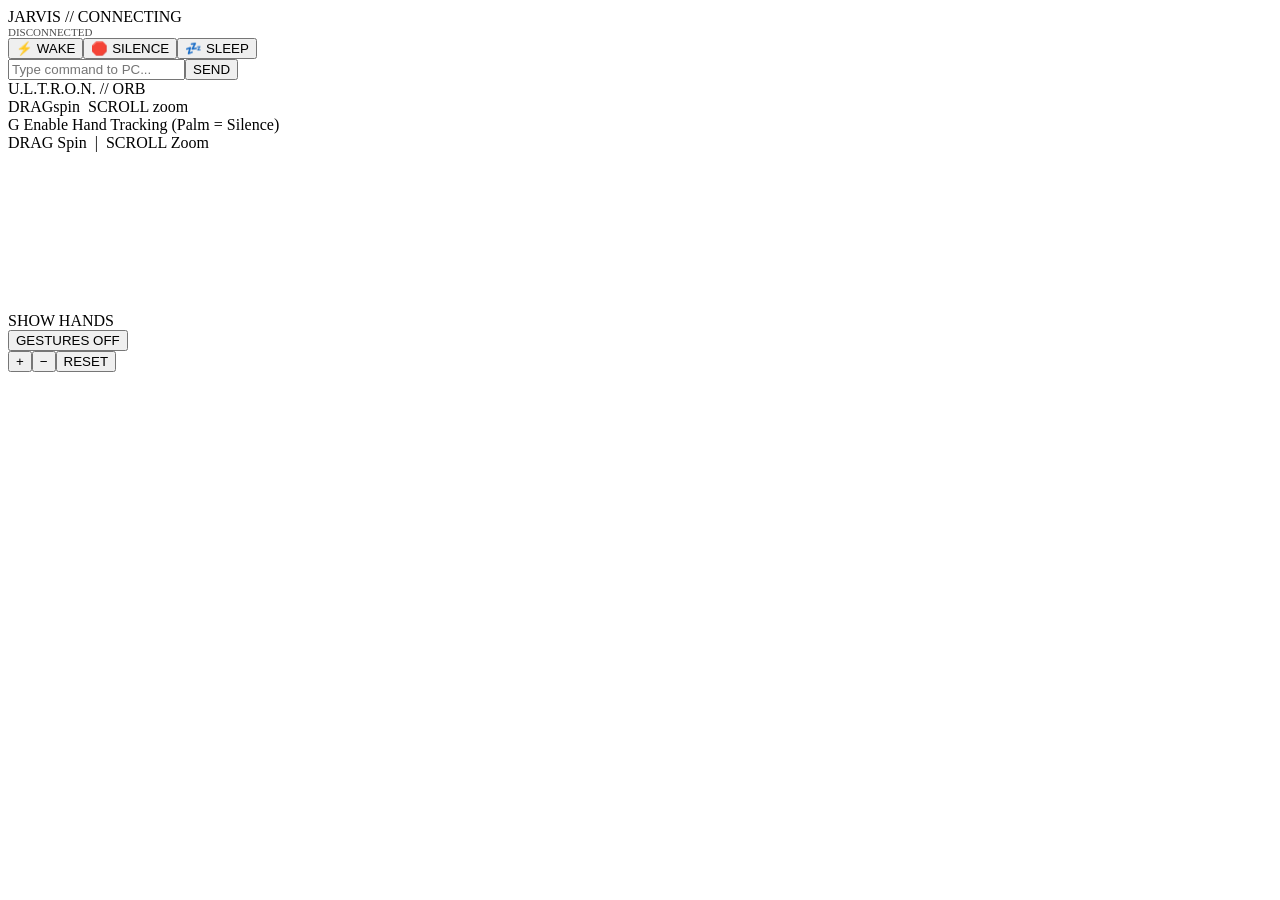
==== index.html @ c32f544b "deploy" ====
<!DOCTYPE html><html lang="en"><head><meta charSet="utf-8"/><meta name="viewport" content="width=device-width, initial-scale=1"/><link rel="stylesheet" href="/ultron-orb/_next/static/chunks/3lud8oz3fjscb.css" data-precedence="next"/><link rel="preload" as="script" fetchPriority="low" href="/ultron-orb/_next/static/chunks/1jq4o6yq14o4c.js"/><script src="/ultron-orb/_next/static/chunks/3fo-m6zvbute3.js" async=""></script><script src="/ultron-orb/_next/static/chunks/3rxl-jt3pdxgx.js" async=""></script><script src="/ultron-orb/_next/static/chunks/turbopack-18hsoo4-_101q.js" async=""></script><script src="/ultron-orb/_next/static/chunks/158myu8e_yme3.js" async=""></script><script src="/ultron-orb/_next/static/chunks/0e5w-34gnzuy3.js" async=""></script><meta name="theme-color" content="#000000"/><title>ULTRON Orb UI</title><meta name="description" content="An Iron Man-inspired holographic orb built with Three.js and Next.js"/><script src="/ultron-orb/_next/static/chunks/0cz1d0mv5g_q7.js" noModule=""></script></head><body><div hidden=""><!--$--><!--/$--></div><div class="orb-root"></div><div class="overlay-vignette"></div><div class="overlay-grain"></div><div class="overlay-scanlines"></div><div class="jarvis-hud-left"><div class="jarvis-status-card"><div class="jarvis-status-text"><span class="status-dot offline"></span>JARVIS // <!-- -->CONNECTING</div><div style="font-size:11px;opacity:0.7">DISCONNECTED</div></div><div class="jarvis-actions"><button type="button" class="jarvis-act-btn">⚡ WAKE</button><button type="button" class="jarvis-act-btn">🛑 SILENCE</button><button type="button" class="jarvis-act-btn">💤 SLEEP</button></div><form class="jarvis-input-row"><input type="text" class="jarvis-input" placeholder="Type command to PC..." value=""/><button type="submit" class="jarvis-send-btn">SEND</button></form></div><div class="hud hud-title">U.L.T.R.O.N. // ORB</div><div class="hud hud-hint"><div><span class="key">DRAG</span>spin  <span class="key">SCROLL</span> zoom</div><div><div><span class="key">G</span> Enable Hand Tracking (Palm = Silence)</div><div><span class="key">DRAG</span> Spin  |  <span class="key">SCROLL</span> Zoom</div></div></div><div class="hud hud-controls"><div class="camera-panel"><video muted="" playsInline="" class="camera-video"></video><canvas width="208" height="156" class="camera-overlay"></canvas><div class="camera-status">SHOW HANDS</div></div><div class="hud-row"><button type="button" class="hud-btn" aria-pressed="false">GESTURES OFF</button></div><div class="hud-row"><button type="button" class="hud-btn" aria-label="Zoom in">+</button><button type="button" class="hud-btn" aria-label="Zoom out">−</button><button type="button" class="hud-btn">RESET</button></div></div><!--$--><!--/$--><script src="/ultron-orb/_next/static/chunks/1jq4o6yq14o4c.js" id="_R_" async=""></script><script>(self.__next_f=self.__next_f||[]).push([0])</script><script>self.__next_f.push([1,"1:\"$Sreact.fragment\"\n2:I[39756,[\"/ultron-orb/_next/static/chunks/158myu8e_yme3.js\"],\"default\"]\n3:I[37457,[\"/ultron-orb/_next/static/chunks/158myu8e_yme3.js\"],\"default\"]\n4:I[8546,[\"/ultron-orb/_next/static/chunks/158myu8e_yme3.js\",\"/ultron-orb/_next/static/chunks/0e5w-34gnzuy3.js\"],\"default\"]\n5:I[97367,[\"/ultron-orb/_next/static/chunks/158myu8e_yme3.js\"],\"OutletBoundary\"]\n6:\"$Sreact.suspense\"\n8:I[97367,[\"/ultron-orb/_next/static/chunks/158myu8e_yme3.js\"],\"ViewportBoundary\"]\na:I[97367,[\"/ultron-orb/_next/static/chunks/158myu8e_yme3.js\"],\"MetadataBoundary\"]\nc:I[68027,[\"/ultron-orb/_next/static/chunks/158myu8e_yme3.js\"],\"default\",1]\n:HL[\"/ultron-orb/_next/static/chunks/3lud8oz3fjscb.css\",\"style\"]\n"])</script><script>self.__next_f.push([1,"0:{\"P\":null,\"c\":[\"\",\"\"],\"q\":\"\",\"i\":false,\"f\":[[[\"\",{\"children\":[\"__PAGE__\",{}]},\"$undefined\",\"$undefined\",16],[[\"$\",\"$1\",\"c\",{\"children\":[[[\"$\",\"link\",\"0\",{\"rel\":\"stylesheet\",\"href\":\"/ultron-orb/_next/static/chunks/3lud8oz3fjscb.css\",\"precedence\":\"next\",\"crossOrigin\":\"$undefined\",\"nonce\":\"$undefined\"}],[\"$\",\"script\",\"script-0\",{\"src\":\"/ultron-orb/_next/static/chunks/158myu8e_yme3.js\",\"async\":true,\"nonce\":\"$undefined\"}]],[\"$\",\"html\",null,{\"lang\":\"en\",\"children\":[\"$\",\"body\",null,{\"children\":[\"$\",\"$L2\",null,{\"parallelRouterKey\":\"children\",\"error\":\"$undefined\",\"errorStyles\":\"$undefined\",\"errorScripts\":\"$undefined\",\"template\":[\"$\",\"$L3\",null,{}],\"templateStyles\":\"$undefined\",\"templateScripts\":\"$undefined\",\"notFound\":[[[\"$\",\"title\",null,{\"children\":\"404: This page could not be found.\"}],[\"$\",\"div\",null,{\"style\":{\"fontFamily\":\"system-ui,\\\"Segoe UI\\\",Roboto,Helvetica,Arial,sans-serif,\\\"Apple Color Emoji\\\",\\\"Segoe UI Emoji\\\"\",\"height\":\"100vh\",\"textAlign\":\"center\",\"display\":\"flex\",\"flexDirection\":\"column\",\"alignItems\":\"center\",\"justifyContent\":\"center\"},\"children\":[\"$\",\"div\",null,{\"children\":[[\"$\",\"style\",null,{\"dangerouslySetInnerHTML\":{\"__html\":\"body{color:#000;background:#fff;margin:0}.next-error-h1{border-right:1px solid rgba(0,0,0,.3)}@media (prefers-color-scheme:dark){body{color:#fff;background:#000}.next-error-h1{border-right:1px solid rgba(255,255,255,.3)}}\"}}],[\"$\",\"h1\",null,{\"className\":\"next-error-h1\",\"style\":{\"display\":\"inline-block\",\"margin\":\"0 20px 0 0\",\"padding\":\"0 23px 0 0\",\"fontSize\":24,\"fontWeight\":500,\"verticalAlign\":\"top\",\"lineHeight\":\"49px\"},\"children\":404}],[\"$\",\"div\",null,{\"style\":{\"display\":\"inline-block\"},\"children\":[\"$\",\"h2\",null,{\"style\":{\"fontSize\":14,\"fontWeight\":400,\"lineHeight\":\"49px\",\"margin\":0},\"children\":\"This page could not be found.\"}]}]]}]}]],[]],\"forbidden\":\"$undefined\",\"unauthorized\":\"$undefined\"}]}]}]]}],{\"children\":[[\"$\",\"$1\",\"c\",{\"children\":[[\"$\",\"$L4\",null,{}],[[\"$\",\"script\",\"script-0\",{\"src\":\"/ultron-orb/_next/static/chunks/0e5w-34gnzuy3.js\",\"async\":true,\"nonce\":\"$undefined\"}]],[\"$\",\"$L5\",null,{\"children\":[\"$\",\"$6\",null,{\"name\":\"Next.MetadataOutlet\",\"children\":\"$@7\"}]}]]}],{},null,false,null]},null,false,null],[\"$\",\"$1\",\"h\",{\"children\":[null,[\"$\",\"$L8\",null,{\"children\":\"$L9\"}],[\"$\",\"div\",null,{\"hidden\":true,\"children\":[\"$\",\"$La\",null,{\"children\":[\"$\",\"$6\",null,{\"name\":\"Next.Metadata\",\"children\":\"$Lb\"}]}]}],null]}],false]],\"m\":\"$undefined\",\"G\":[\"$c\",[[\"$\",\"link\",\"0\",{\"rel\":\"stylesheet\",\"href\":\"/ultron-orb/_next/static/chunks/3lud8oz3fjscb.css\",\"precedence\":\"next\",\"crossOrigin\":\"$undefined\",\"nonce\":\"$undefined\"}]]],\"S\":true,\"h\":null,\"s\":\"$undefined\",\"l\":\"$undefined\",\"p\":\"$undefined\",\"d\":\"$undefined\",\"b\":\"6dGR8kjxNVielFtzvQnXV\"}\n"])</script><script>self.__next_f.push([1,"9:[[\"$\",\"meta\",\"0\",{\"charSet\":\"utf-8\"}],[\"$\",\"meta\",\"1\",{\"name\":\"viewport\",\"content\":\"width=device-width, initial-scale=1\"}],[\"$\",\"meta\",\"2\",{\"name\":\"theme-color\",\"content\":\"#000000\"}]]\n"])</script><script>self.__next_f.push([1,"7:null\nb:[[\"$\",\"title\",\"0\",{\"children\":\"ULTRON Orb UI\"}],[\"$\",\"meta\",\"1\",{\"name\":\"description\",\"content\":\"An Iron Man-inspired holographic orb built with Three.js and Next.js\"}]]\n"])</script></body></html>
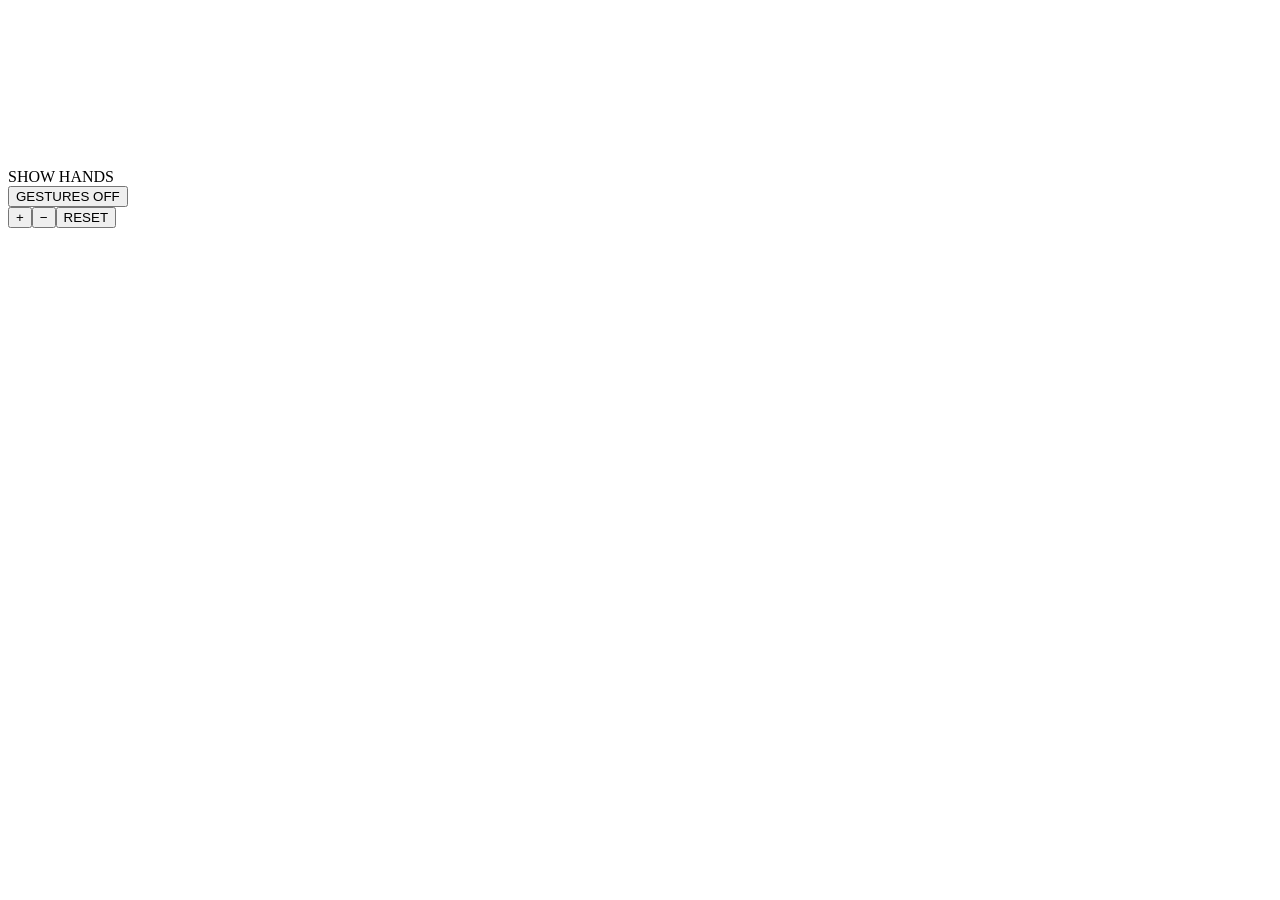
==== commit cafd3d6e: "Updates" ====
--- a/index.html
+++ b/index.html
@@ -1 +1 @@
-<!DOCTYPE html><html lang="en"><head><meta charSet="utf-8"/><meta name="viewport" content="width=device-width, initial-scale=1"/><link rel="stylesheet" href="/ultron-orb/_next/static/chunks/3lud8oz3fjscb.css" data-precedence="next"/><link rel="preload" as="script" fetchPriority="low" href="/ultron-orb/_next/static/chunks/1jq4o6yq14o4c.js"/><script src="/ultron-orb/_next/static/chunks/3fo-m6zvbute3.js" async=""></script><script src="/ultron-orb/_next/static/chunks/3rxl-jt3pdxgx.js" async=""></script><script src="/ultron-orb/_next/static/chunks/turbopack-18hsoo4-_101q.js" async=""></script><script src="/ultron-orb/_next/static/chunks/158myu8e_yme3.js" async=""></script><script src="/ultron-orb/_next/static/chunks/0e5w-34gnzuy3.js" async=""></script><meta name="theme-color" content="#000000"/><title>ULTRON Orb UI</title><meta name="description" content="An Iron Man-inspired holographic orb built with Three.js and Next.js"/><script src="/ultron-orb/_next/static/chunks/0cz1d0mv5g_q7.js" noModule=""></script></head><body><div hidden=""><!--$--><!--/$--></div><div class="orb-root"></div><div class="overlay-vignette"></div><div class="overlay-grain"></div><div class="overlay-scanlines"></div><div class="jarvis-hud-left"><div class="jarvis-status-card"><div class="jarvis-status-text"><span class="status-dot offline"></span>JARVIS // <!-- -->CONNECTING</div><div style="font-size:11px;opacity:0.7">DISCONNECTED</div></div><div class="jarvis-actions"><button type="button" class="jarvis-act-btn">⚡ WAKE</button><button type="button" class="jarvis-act-btn">🛑 SILENCE</button><button type="button" class="jarvis-act-btn">💤 SLEEP</button></div><form class="jarvis-input-row"><input type="text" class="jarvis-input" placeholder="Type command to PC..." value=""/><button type="submit" class="jarvis-send-btn">SEND</button></form></div><div class="hud hud-title">U.L.T.R.O.N. // ORB</div><div class="hud hud-hint"><div><span class="key">DRAG</span>spin  <span class="key">SCROLL</span> zoom</div><div><div><span class="key">G</span> Enable Hand Tracking (Palm = Silence)</div><div><span class="key">DRAG</span> Spin  |  <span class="key">SCROLL</span> Zoom</div></div></div><div class="hud hud-controls"><div class="camera-panel"><video muted="" playsInline="" class="camera-video"></video><canvas width="208" height="156" class="camera-overlay"></canvas><div class="camera-status">SHOW HANDS</div></div><div class="hud-row"><button type="button" class="hud-btn" aria-pressed="false">GESTURES OFF</button></div><div class="hud-row"><button type="button" class="hud-btn" aria-label="Zoom in">+</button><button type="button" class="hud-btn" aria-label="Zoom out">−</button><button type="button" class="hud-btn">RESET</button></div></div><!--$--><!--/$--><script src="/ultron-orb/_next/static/chunks/1jq4o6yq14o4c.js" id="_R_" async=""></script><script>(self.__next_f=self.__next_f||[]).push([0])</script><script>self.__next_f.push([1,"1:\"$Sreact.fragment\"\n2:I[39756,[\"/ultron-orb/_next/static/chunks/158myu8e_yme3.js\"],\"default\"]\n3:I[37457,[\"/ultron-orb/_next/static/chunks/158myu8e_yme3.js\"],\"default\"]\n4:I[8546,[\"/ultron-orb/_next/static/chunks/158myu8e_yme3.js\",\"/ultron-orb/_next/static/chunks/0e5w-34gnzuy3.js\"],\"default\"]\n5:I[97367,[\"/ultron-orb/_next/static/chunks/158myu8e_yme3.js\"],\"OutletBoundary\"]\n6:\"$Sreact.suspense\"\n8:I[97367,[\"/ultron-orb/_next/static/chunks/158myu8e_yme3.js\"],\"ViewportBoundary\"]\na:I[97367,[\"/ultron-orb/_next/static/chunks/158myu8e_yme3.js\"],\"MetadataBoundary\"]\nc:I[68027,[\"/ultron-orb/_next/static/chunks/158myu8e_yme3.js\"],\"default\",1]\n:HL[\"/ultron-orb/_next/static/chunks/3lud8oz3fjscb.css\",\"style\"]\n"])</script><script>self.__next_f.push([1,"0:{\"P\":null,\"c\":[\"\",\"\"],\"q\":\"\",\"i\":false,\"f\":[[[\"\",{\"children\":[\"__PAGE__\",{}]},\"$undefined\",\"$undefined\",16],[[\"$\",\"$1\",\"c\",{\"children\":[[[\"$\",\"link\",\"0\",{\"rel\":\"stylesheet\",\"href\":\"/ultron-orb/_next/static/chunks/3lud8oz3fjscb.css\",\"precedence\":\"next\",\"crossOrigin\":\"$undefined\",\"nonce\":\"$undefined\"}],[\"$\",\"script\",\"script-0\",{\"src\":\"/ultron-orb/_next/static/chunks/158myu8e_yme3.js\",\"async\":true,\"nonce\":\"$undefined\"}]],[\"$\",\"html\",null,{\"lang\":\"en\",\"children\":[\"$\",\"body\",null,{\"children\":[\"$\",\"$L2\",null,{\"parallelRouterKey\":\"children\",\"error\":\"$undefined\",\"errorStyles\":\"$undefined\",\"errorScripts\":\"$undefined\",\"template\":[\"$\",\"$L3\",null,{}],\"templateStyles\":\"$undefined\",\"templateScripts\":\"$undefined\",\"notFound\":[[[\"$\",\"title\",null,{\"children\":\"404: This page could not be found.\"}],[\"$\",\"div\",null,{\"style\":{\"fontFamily\":\"system-ui,\\\"Segoe UI\\\",Roboto,Helvetica,Arial,sans-serif,\\\"Apple Color Emoji\\\",\\\"Segoe UI Emoji\\\"\",\"height\":\"100vh\",\"textAlign\":\"center\",\"display\":\"flex\",\"flexDirection\":\"column\",\"alignItems\":\"center\",\"justifyContent\":\"center\"},\"children\":[\"$\",\"div\",null,{\"children\":[[\"$\",\"style\",null,{\"dangerouslySetInnerHTML\":{\"__html\":\"body{color:#000;background:#fff;margin:0}.next-error-h1{border-right:1px solid rgba(0,0,0,.3)}@media (prefers-color-scheme:dark){body{color:#fff;background:#000}.next-error-h1{border-right:1px solid rgba(255,255,255,.3)}}\"}}],[\"$\",\"h1\",null,{\"className\":\"next-error-h1\",\"style\":{\"display\":\"inline-block\",\"margin\":\"0 20px 0 0\",\"padding\":\"0 23px 0 0\",\"fontSize\":24,\"fontWeight\":500,\"verticalAlign\":\"top\",\"lineHeight\":\"49px\"},\"children\":404}],[\"$\",\"div\",null,{\"style\":{\"display\":\"inline-block\"},\"children\":[\"$\",\"h2\",null,{\"style\":{\"fontSize\":14,\"fontWeight\":400,\"lineHeight\":\"49px\",\"margin\":0},\"children\":\"This page could not be found.\"}]}]]}]}]],[]],\"forbidden\":\"$undefined\",\"unauthorized\":\"$undefined\"}]}]}]]}],{\"children\":[[\"$\",\"$1\",\"c\",{\"children\":[[\"$\",\"$L4\",null,{}],[[\"$\",\"script\",\"script-0\",{\"src\":\"/ultron-orb/_next/static/chunks/0e5w-34gnzuy3.js\",\"async\":true,\"nonce\":\"$undefined\"}]],[\"$\",\"$L5\",null,{\"children\":[\"$\",\"$6\",null,{\"name\":\"Next.MetadataOutlet\",\"children\":\"$@7\"}]}]]}],{},null,false,null]},null,false,null],[\"$\",\"$1\",\"h\",{\"children\":[null,[\"$\",\"$L8\",null,{\"children\":\"$L9\"}],[\"$\",\"div\",null,{\"hidden\":true,\"children\":[\"$\",\"$La\",null,{\"children\":[\"$\",\"$6\",null,{\"name\":\"Next.Metadata\",\"children\":\"$Lb\"}]}]}],null]}],false]],\"m\":\"$undefined\",\"G\":[\"$c\",[[\"$\",\"link\",\"0\",{\"rel\":\"stylesheet\",\"href\":\"/ultron-orb/_next/static/chunks/3lud8oz3fjscb.css\",\"precedence\":\"next\",\"crossOrigin\":\"$undefined\",\"nonce\":\"$undefined\"}]]],\"S\":true,\"h\":null,\"s\":\"$undefined\",\"l\":\"$undefined\",\"p\":\"$undefined\",\"d\":\"$undefined\",\"b\":\"6dGR8kjxNVielFtzvQnXV\"}\n"])</script><script>self.__next_f.push([1,"9:[[\"$\",\"meta\",\"0\",{\"charSet\":\"utf-8\"}],[\"$\",\"meta\",\"1\",{\"name\":\"viewport\",\"content\":\"width=device-width, initial-scale=1\"}],[\"$\",\"meta\",\"2\",{\"name\":\"theme-color\",\"content\":\"#000000\"}]]\n"])</script><script>self.__next_f.push([1,"7:null\nb:[[\"$\",\"title\",\"0\",{\"children\":\"ULTRON Orb UI\"}],[\"$\",\"meta\",\"1\",{\"name\":\"description\",\"content\":\"An Iron Man-inspired holographic orb built with Three.js and Next.js\"}]]\n"])</script></body></html>+<!DOCTYPE html><html lang="en"><head><meta charSet="utf-8"/><meta name="viewport" content="width=device-width, initial-scale=1"/><link rel="stylesheet" href="/ultron-orb/_next/static/chunks/2mtk-ykf1ub3s.css" data-precedence="next"/><link rel="preload" as="script" fetchPriority="low" href="/ultron-orb/_next/static/chunks/1jq4o6yq14o4c.js"/><script src="/ultron-orb/_next/static/chunks/3fo-m6zvbute3.js" async=""></script><script src="/ultron-orb/_next/static/chunks/3rxl-jt3pdxgx.js" async=""></script><script src="/ultron-orb/_next/static/chunks/turbopack-18hsoo4-_101q.js" async=""></script><script src="/ultron-orb/_next/static/chunks/158myu8e_yme3.js" async=""></script><script src="/ultron-orb/_next/static/chunks/0nxk5k5obfgyx.js" async=""></script><meta name="theme-color" content="#000000"/><title>ULTRON Orb UI</title><meta name="description" content="An Iron Man-inspired holographic orb built with Three.js and Next.js"/><script src="/ultron-orb/_next/static/chunks/0cz1d0mv5g_q7.js" noModule=""></script></head><body><div hidden=""><!--$--><!--/$--></div><div class="orb-root"></div><div class="overlay-vignette"></div><div class="overlay-grain"></div><div class="overlay-scanlines"></div><div class="hud hud-controls"><div class="camera-panel"><video muted="" playsInline="" class="camera-video"></video><canvas width="208" height="156" class="camera-overlay"></canvas><div class="camera-status">SHOW HANDS</div></div><div class="hud-row"><button type="button" class="hud-btn" aria-pressed="false">GESTURES OFF</button></div><div class="hud-row"><button type="button" class="hud-btn" aria-label="Zoom in">+</button><button type="button" class="hud-btn" aria-label="Zoom out">−</button><button type="button" class="hud-btn">RESET</button></div></div><!--$--><!--/$--><script src="/ultron-orb/_next/static/chunks/1jq4o6yq14o4c.js" id="_R_" async=""></script><script>(self.__next_f=self.__next_f||[]).push([0])</script><script>self.__next_f.push([1,"1:\"$Sreact.fragment\"\n2:I[39756,[\"/ultron-orb/_next/static/chunks/158myu8e_yme3.js\"],\"default\"]\n3:I[37457,[\"/ultron-orb/_next/static/chunks/158myu8e_yme3.js\"],\"default\"]\n4:I[8546,[\"/ultron-orb/_next/static/chunks/158myu8e_yme3.js\",\"/ultron-orb/_next/static/chunks/0nxk5k5obfgyx.js\"],\"default\"]\n5:I[97367,[\"/ultron-orb/_next/static/chunks/158myu8e_yme3.js\"],\"OutletBoundary\"]\n6:\"$Sreact.suspense\"\n8:I[97367,[\"/ultron-orb/_next/static/chunks/158myu8e_yme3.js\"],\"ViewportBoundary\"]\na:I[97367,[\"/ultron-orb/_next/static/chunks/158myu8e_yme3.js\"],\"MetadataBoundary\"]\nc:I[68027,[\"/ultron-orb/_next/static/chunks/158myu8e_yme3.js\"],\"default\",1]\n:HL[\"/ultron-orb/_next/static/chunks/2mtk-ykf1ub3s.css\",\"style\"]\n"])</script><script>self.__next_f.push([1,"0:{\"P\":null,\"c\":[\"\",\"\"],\"q\":\"\",\"i\":false,\"f\":[[[\"\",{\"children\":[\"__PAGE__\",{}]},\"$undefined\",\"$undefined\",16],[[\"$\",\"$1\",\"c\",{\"children\":[[[\"$\",\"link\",\"0\",{\"rel\":\"stylesheet\",\"href\":\"/ultron-orb/_next/static/chunks/2mtk-ykf1ub3s.css\",\"precedence\":\"next\",\"crossOrigin\":\"$undefined\",\"nonce\":\"$undefined\"}],[\"$\",\"script\",\"script-0\",{\"src\":\"/ultron-orb/_next/static/chunks/158myu8e_yme3.js\",\"async\":true,\"nonce\":\"$undefined\"}]],[\"$\",\"html\",null,{\"lang\":\"en\",\"children\":[\"$\",\"body\",null,{\"children\":[\"$\",\"$L2\",null,{\"parallelRouterKey\":\"children\",\"error\":\"$undefined\",\"errorStyles\":\"$undefined\",\"errorScripts\":\"$undefined\",\"template\":[\"$\",\"$L3\",null,{}],\"templateStyles\":\"$undefined\",\"templateScripts\":\"$undefined\",\"notFound\":[[[\"$\",\"title\",null,{\"children\":\"404: This page could not be found.\"}],[\"$\",\"div\",null,{\"style\":{\"fontFamily\":\"system-ui,\\\"Segoe UI\\\",Roboto,Helvetica,Arial,sans-serif,\\\"Apple Color Emoji\\\",\\\"Segoe UI Emoji\\\"\",\"height\":\"100vh\",\"textAlign\":\"center\",\"display\":\"flex\",\"flexDirection\":\"column\",\"alignItems\":\"center\",\"justifyContent\":\"center\"},\"children\":[\"$\",\"div\",null,{\"children\":[[\"$\",\"style\",null,{\"dangerouslySetInnerHTML\":{\"__html\":\"body{color:#000;background:#fff;margin:0}.next-error-h1{border-right:1px solid rgba(0,0,0,.3)}@media (prefers-color-scheme:dark){body{color:#fff;background:#000}.next-error-h1{border-right:1px solid rgba(255,255,255,.3)}}\"}}],[\"$\",\"h1\",null,{\"className\":\"next-error-h1\",\"style\":{\"display\":\"inline-block\",\"margin\":\"0 20px 0 0\",\"padding\":\"0 23px 0 0\",\"fontSize\":24,\"fontWeight\":500,\"verticalAlign\":\"top\",\"lineHeight\":\"49px\"},\"children\":404}],[\"$\",\"div\",null,{\"style\":{\"display\":\"inline-block\"},\"children\":[\"$\",\"h2\",null,{\"style\":{\"fontSize\":14,\"fontWeight\":400,\"lineHeight\":\"49px\",\"margin\":0},\"children\":\"This page could not be found.\"}]}]]}]}]],[]],\"forbidden\":\"$undefined\",\"unauthorized\":\"$undefined\"}]}]}]]}],{\"children\":[[\"$\",\"$1\",\"c\",{\"children\":[[\"$\",\"$L4\",null,{}],[[\"$\",\"script\",\"script-0\",{\"src\":\"/ultron-orb/_next/static/chunks/0nxk5k5obfgyx.js\",\"async\":true,\"nonce\":\"$undefined\"}]],[\"$\",\"$L5\",null,{\"children\":[\"$\",\"$6\",null,{\"name\":\"Next.MetadataOutlet\",\"children\":\"$@7\"}]}]]}],{},null,false,null]},null,false,null],[\"$\",\"$1\",\"h\",{\"children\":[null,[\"$\",\"$L8\",null,{\"children\":\"$L9\"}],[\"$\",\"div\",null,{\"hidden\":true,\"children\":[\"$\",\"$La\",null,{\"children\":[\"$\",\"$6\",null,{\"name\":\"Next.Metadata\",\"children\":\"$Lb\"}]}]}],null]}],false]],\"m\":\"$undefined\",\"G\":[\"$c\",[[\"$\",\"link\",\"0\",{\"rel\":\"stylesheet\",\"href\":\"/ultron-orb/_next/static/chunks/2mtk-ykf1ub3s.css\",\"precedence\":\"next\",\"crossOrigin\":\"$undefined\",\"nonce\":\"$undefined\"}]]],\"S\":true,\"h\":null,\"s\":\"$undefined\",\"l\":\"$undefined\",\"p\":\"$undefined\",\"d\":\"$undefined\",\"b\":\"lEk2T9c6CbKOgjMeynzHG\"}\n"])</script><script>self.__next_f.push([1,"9:[[\"$\",\"meta\",\"0\",{\"charSet\":\"utf-8\"}],[\"$\",\"meta\",\"1\",{\"name\":\"viewport\",\"content\":\"width=device-width, initial-scale=1\"}],[\"$\",\"meta\",\"2\",{\"name\":\"theme-color\",\"content\":\"#000000\"}]]\n"])</script><script>self.__next_f.push([1,"7:null\nb:[[\"$\",\"title\",\"0\",{\"children\":\"ULTRON Orb UI\"}],[\"$\",\"meta\",\"1\",{\"name\":\"description\",\"content\":\"An Iron Man-inspired holographic orb built with Three.js and Next.js\"}]]\n"])</script></body></html>
